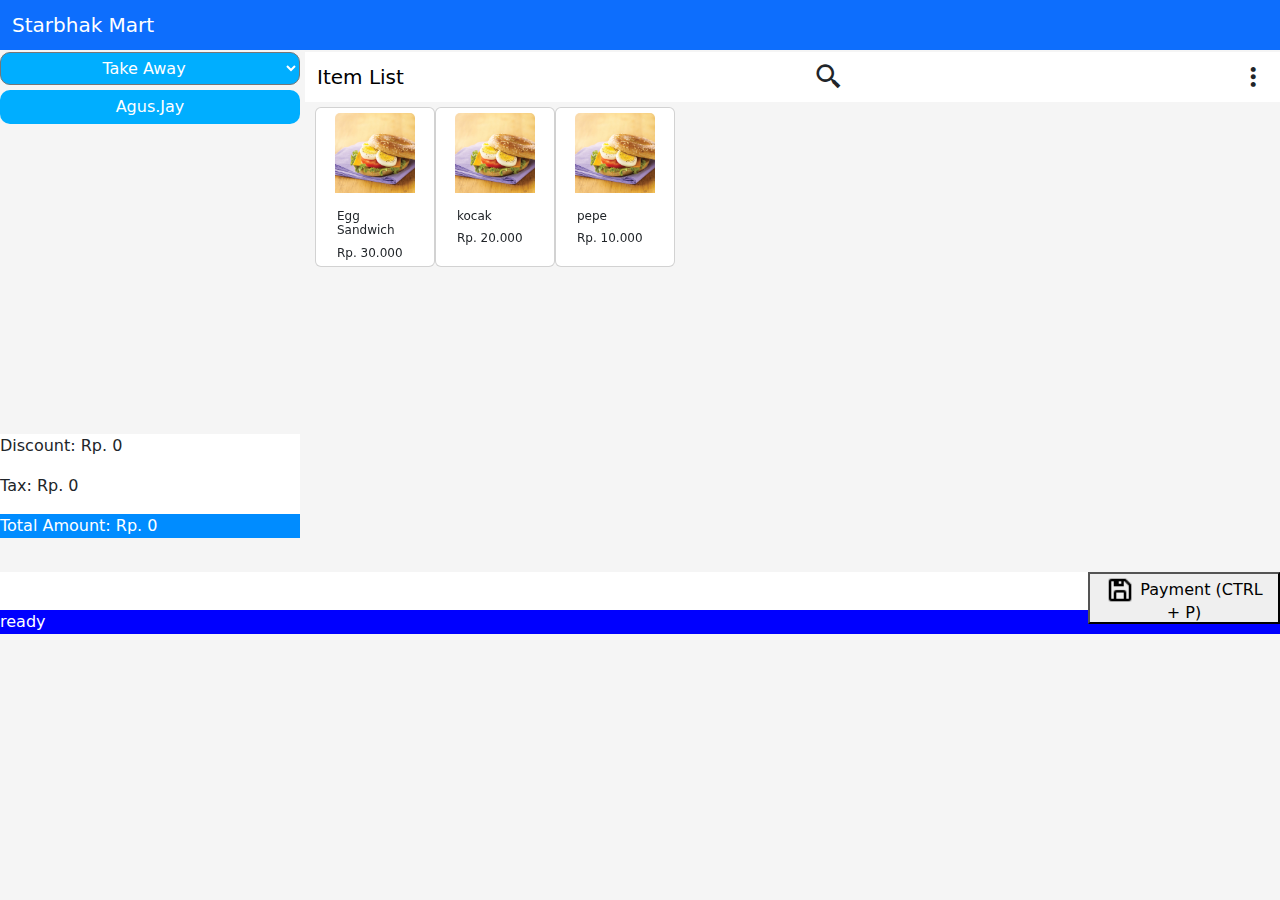
==== index.html @ 42b6771e "first commit" ====
<!DOCTYPE html>
<html lang="en">
<head>
    <meta charset="UTF-8">
    <meta name="viewport" content="width=device-width, initial-scale=1.0">
    <title>Document</title>
    <link href="https://cdn.jsdelivr.net/npm/bootstrap@5.3.1/dist/css/bootstrap.min.css" rel="stylesheet">
    <link href='https://unpkg.com/boxicons@2.1.4/css/boxicons.min.css' rel='stylesheet'>
    <script src="https://cdn.jsdelivr.net/npm/bootstrap@5.3.1/dist/js/bootstrap.bundle.min.js"></script>
    <link rel="stylesheet" href="style.css">
</head>
<body>
  <div class="header">
    <nav class="navbar navbar-light bg-primary">
    <div class="container-fluid">
      <span class="navbar-brand mb-0 h1" style="color: white;">Starbhak Mart</span>
    </div>
    </nav>
  </div>

  <div class="main-body-container">
    <div class="first-column">
      <div class="sidebar">
        <div class="sidebar-content">
            <div>
                <select class="select" name="" id="">
                    <option value="">Take Away</option>
                    <option value="">makan disini</option>
                </select>
                <div class="kasir">Agus.Jay</div>
                <div id="cart" style="overflow-y: scroll; height:300px; margin-top: 10px; background-color: whitesmoke;">
                </div>
                <div style="background-color: white;">
                    <p>Discount: <span id="discount">Rp. 0</span></p>
                    <p>Tax: <span id="tax">Rp. 0</span></p>
                    <div style="background-color: rgb(0, 140, 255);" id="pay">
                        <p style="color: white;" >Total Amount: <span id="total">Rp. 0</span></p>
                        
                    </div>  
                </div>
          </div>     
        </div>
      </div>
    </div>
    <div class="second-column">
      <nav class="navbar navbar-light " style=" background-color: white;">
        <div class="container-fluid">
          <span class="navbar-brand mb-0 h1" style="color: black;">Item List</span>
          <i class='bx bx-search-alt-2' style="font-size: 30px; "></i>
          <i class='bx bx-dots-vertical-rounded' style="font-size: 30px;"></i>
        </div>
    </nav>
    <div class="shop">
      <div class="row">
        <div class="card">
          <img class="card-img-top" src="asset/eggsandwich.jpg" alt="Card image cap" style="width: 80px; align-self: center;">
          <div class="card-body">
            <h1 class="card-text" id="nama">Egg Sandwich</h1>
            <h1 class="card-text" id="harga">Rp. 30.000</h1>
          </div>
        </div>
        <div class="card">
          <img class="card-img-top" src="asset/eggsandwich.jpg" alt="Card image cap" style="width: 80px; align-self: center;">
          <div class="card-body">
            <h1 class="card-text" id="nama">kocak</h1>
            <h1 class="card-text" id="harga">Rp. 20.000</h1>
          </div>
        </div>
        <div class="card">
          <img class="card-img-top" src="asset/eggsandwich.jpg" alt="Card image cap" style="width: 80px; align-self: center;">
          <div class="card-body">
            <h1 class="card-text" id="nama">pepe</h1>
            <h1 class="card-text" id="harga">Rp. 10.000</h1>
          </div>
        </div>
      </div>
    </div>
  </div> 
</div>
  <div style="background-color: white; width: 100%; height: 38px;">
    <div class="print-button-container">
      <button id="bayar">
        <img src="[data-uri]"/>
        <span>Payment</span>
        <span>(CTRL + P)</span>
      </button>
    </div>
  </div>
  <div style="background-color: blue;"><p style="color: white;">ready</p></div>

</body> 
<script src="https://code.jquery.com/jquery-3.7.1.min.js" integrity="sha256-/JqT3SQfawRcv/BIHPThkBvs0OEvtFFmqPF/lYI/Cxo=" crossorigin="anonymous"></script>
    <script src="cart.js"></script>
    <script src="print.js"></script>
</html>
---- style.css ----
body{
    background-color: whitesmoke;
}

.select{
    position: relative;
    background-color: rgb(0, 174, 255);
    text-align: center; 
    color: white;
    padding: 5px;
    width: 100%;
    border-radius: 10px;
}

.kasir{
    background-color: rgb(0, 174, 255);
    text-align: center; 
    color: white;
    padding: 5px;
    width: 100%;
    margin-top: 5px;
    border-radius: 10px;
}
.sidebar{
    background-color: whitesmoke;
    
}
div.row{
    position: fixed;
    margin-top: 5px;
   
}

.main-body-container{
    margin-top: 2px;
    display: grid;
    height: 520px;
    column-gap: 5px;
    grid-template-columns: 300px 1fr;
}


.card{
    width: 120px;
    height: 160px;
    padding: 5px;
}
.row{
    border: 20px;
    margin-left: 10px;
}
.card-text{
    font-size: 12px;
}
.item-in-cart{
    margin-top: 3px;
    padding-left: 2px;
    border: 1px solid black;
    display: grid;
    gap: 5px;
}

.item-in-troll-image {
    grid-column: 3;
    grid-row: 1 / span 2;
    display: grid;
    place-items: center;
    width: 30px;
}
.print-button-container button {
    padding: 1px 10px;
    line-height: 99%;
    margin-left: 85%;
  }
.print-button-container img {
    vertical-align: middle;
    height: 30px;
  }
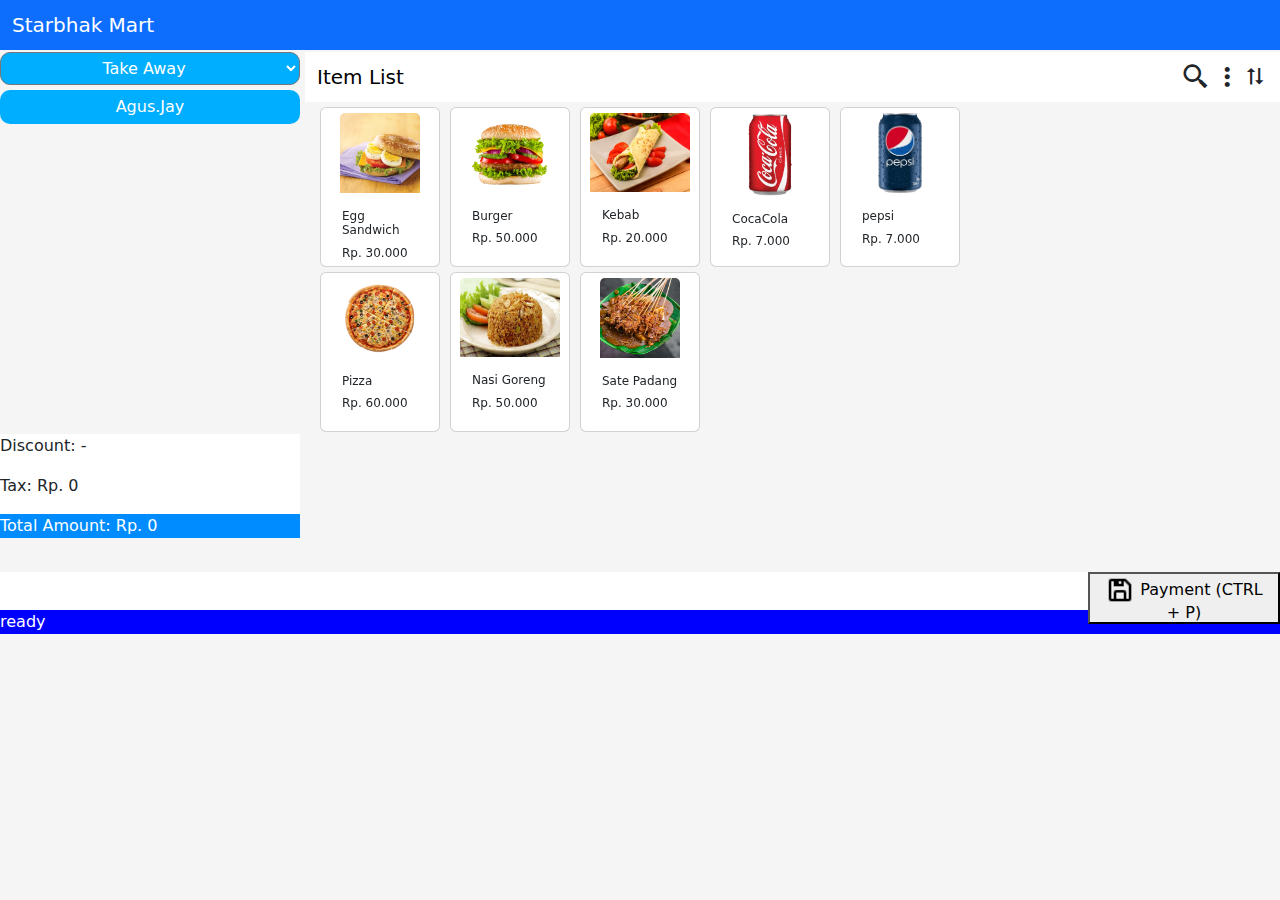
==== commit a11d630e: "Update" ====
--- a/index.html
+++ b/index.html
@@ -31,7 +31,7 @@
                 <div id="cart" style="overflow-y: scroll; height:300px; margin-top: 10px; background-color: whitesmoke;">
                 </div>
                 <div style="background-color: white;">
-                    <p>Discount: <span id="discount">Rp. 0</span></p>
+                    <p>Discount: <span id="discount">-</span></p>
                     <p>Tax: <span id="tax">Rp. 0</span></p>
                     <div style="background-color: rgb(0, 140, 255);" id="pay">
                         <p style="color: white;" >Total Amount: <span id="total">Rp. 0</span></p>
@@ -46,8 +46,10 @@
       <nav class="navbar navbar-light " style=" background-color: white;">
         <div class="container-fluid">
           <span class="navbar-brand mb-0 h1" style="color: black;">Item List</span>
-          <i class='bx bx-search-alt-2' style="font-size: 30px; "></i>
-          <i class='bx bx-dots-vertical-rounded' style="font-size: 30px;"></i>
+          <span class='bx bx-search-alt-2' style="font-size: 30px; margin-left: 80%; "></span>
+          <span class='bx bx-dots-vertical-rounded' style="font-size: 30px;"></span>
+          <Span class='bx bx-sort-alt-2 bx-sm'></Span>
+          
         </div>
     </nav>
     <div class="shop">
@@ -60,17 +62,54 @@
           </div>
         </div>
         <div class="card">
-          <img class="card-img-top" src="asset/eggsandwich.jpg" alt="Card image cap" style="width: 80px; align-self: center;">
+          <img class="card-img-top" src="asset/1.png" alt="Card image cap" style="width: 80px; align-self: center;">
           <div class="card-body">
-            <h1 class="card-text" id="nama">kocak</h1>
+            <h1 class="card-text" id="nama">Burger</h1>
+            <h1 class="card-text" id="harga">Rp. 50.000</h1>
+          </div>
+        </div>
+        <div class="card">
+          <img class="card-img-top" src="asset/kebab.jpg" alt="Card image cap" style="width: 100px; align-self: center; height: 120px;">
+          <div class="card-body">
+            <h1 class="card-text" id="nama">Kebab</h1>
             <h1 class="card-text" id="harga">Rp. 20.000</h1>
           </div>
         </div>
         <div class="card">
-          <img class="card-img-top" src="asset/eggsandwich.jpg" alt="Card image cap" style="width: 80px; align-self: center;">
+          <img class="card-img-top" src="asset/4.png" alt="Card image cap" style="width: 80px; align-self: center;">
           <div class="card-body">
-            <h1 class="card-text" id="nama">pepe</h1>
-            <h1 class="card-text" id="harga">Rp. 10.000</h1>
+            <h1 class="card-text" id="nama">CocaCola</h1>
+            <h1 class="card-text" id="harga">Rp. 7.000</h1>
+          </div>
+        </div>
+        <div class="card">
+          <img class="card-img-top" src="asset/5.png" alt="Card image cap" style="width: 80px; align-self: center;">
+          <div class="card-body">
+            <h1 class="card-text" id="nama">pepsi</h1>
+            <h1 class="card-text" id="harga">Rp. 7.000</h1>
+          </div>
+        </div>
+      </div>
+      <div class="row" style="margin-top: 170px;">
+        <div class="card">
+          <img class="card-img-top" src="asset/6.png" alt="Card image cap" style="width: 80px; align-self: center;">
+          <div class="card-body">
+            <h1 class="card-text" id="nama">Pizza</h1>
+            <h1 class="card-text" id="harga">Rp. 60.000</h1>
+          </div>
+        </div>
+        <div class="card">
+          <img class="card-img-top" src="asset/nasi.jpg" alt="Card image cap" style="width: 100px; height: 120px; align-self: center;">
+          <div class="card-body">
+            <h1 class="card-text" id="nama">Nasi Goreng</h1>
+            <h1 class="card-text" id="harga">Rp. 50.000</h1>
+          </div>
+        </div>
+        <div class="card">
+          <img class="card-img-top" src="asset/sate.jpg" alt="Card image cap" style="width: 80px; height: 80px; align-self: center;">
+          <div class="card-body">
+            <h1 class="card-text" id="nama">Sate Padang</h1>
+            <h1 class="card-text" id="harga">Rp. 30.000</h1>
           </div>
         </div>
       </div>
--- a/style.css
+++ b/style.css
@@ -28,7 +28,7 @@
 div.row{
     position: fixed;
     margin-top: 5px;
-   
+    margin-left: 5px;
 }
 
 .main-body-container{
@@ -44,9 +44,6 @@
     width: 120px;
     height: 160px;
     padding: 5px;
-}
-.row{
-    border: 20px;
     margin-left: 10px;
 }
 .card-text{
@@ -76,3 +73,4 @@
     vertical-align: middle;
     height: 30px;
   }
+  
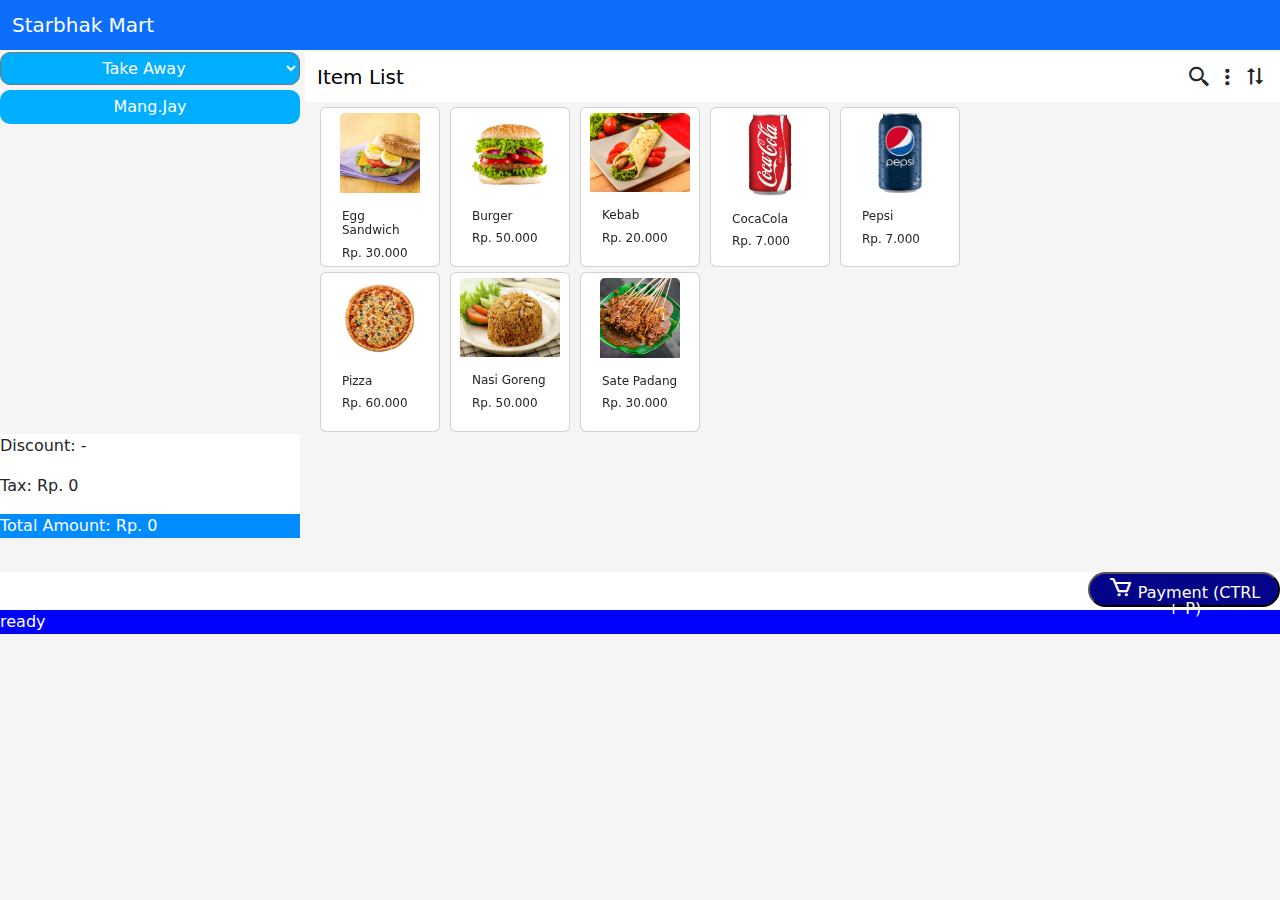
==== commit 2d41f0b5: "second" ====
--- a/index.html
+++ b/index.html
@@ -3,7 +3,7 @@
 <head>
     <meta charset="UTF-8">
     <meta name="viewport" content="width=device-width, initial-scale=1.0">
-    <title>Document</title>
+    <title>Starbhak Mart</title>
     <link href="https://cdn.jsdelivr.net/npm/bootstrap@5.3.1/dist/css/bootstrap.min.css" rel="stylesheet">
     <link href='https://unpkg.com/boxicons@2.1.4/css/boxicons.min.css' rel='stylesheet'>
     <script src="https://cdn.jsdelivr.net/npm/bootstrap@5.3.1/dist/js/bootstrap.bundle.min.js"></script>
@@ -25,17 +25,17 @@
             <div>
                 <select class="select" name="" id="">
                     <option value="">Take Away</option>
-                    <option value="">makan disini</option>
+                    <option value="">dine in</option>
                 </select>
-                <div class="kasir">Agus.Jay</div>
+                <div class="kasir">Mang.Jay</div>
                 <div id="cart" style="overflow-y: scroll; height:300px; margin-top: 10px; background-color: whitesmoke;">
                 </div>
-                <div style="background-color: white;">
+                <div class="total" style="background-color: white;">
                     <p>Discount: <span id="discount">-</span></p>
                     <p>Tax: <span id="tax">Rp. 0</span></p>
                     <div style="background-color: rgb(0, 140, 255);" id="pay">
                         <p style="color: white;" >Total Amount: <span id="total">Rp. 0</span></p>
-                        
+                          
                     </div>  
                 </div>
           </div>     
@@ -43,11 +43,12 @@
       </div>
     </div>
     <div class="second-column">
-      <nav class="navbar navbar-light " style=" background-color: white;">
+      <nav class="navbar navbar-light " style=" background-color: white; ">
         <div class="container-fluid">
           <span class="navbar-brand mb-0 h1" style="color: black;">Item List</span>
-          <span class='bx bx-search-alt-2' style="font-size: 30px; margin-left: 80%; "></span>
-          <span class='bx bx-dots-vertical-rounded' style="font-size: 30px;"></span>
+          <span><input type="text" id="searchInput" placeholder="Search..." style="display: none; position: fixed; margin-left: 640px; height: 20px; "></span>
+          <span class='bx bx-search-alt-2' style="font-size: 25px; margin-left: 80%; " id="searchIcon"></span>
+          <span class='bx bx-dots-vertical-rounded' style="font-size: 25px;"></span>
           <Span class='bx bx-sort-alt-2 bx-sm'></Span>
           
         </div>
@@ -85,7 +86,7 @@
         <div class="card">
           <img class="card-img-top" src="asset/5.png" alt="Card image cap" style="width: 80px; align-self: center;">
           <div class="card-body">
-            <h1 class="card-text" id="nama">pepsi</h1>
+            <h1 class="card-text" id="nama">Pepsi</h1>
             <h1 class="card-text" id="harga">Rp. 7.000</h1>
           </div>
         </div>
@@ -119,16 +120,17 @@
   <div style="background-color: white; width: 100%; height: 38px;">
     <div class="print-button-container">
       <button id="bayar">
-        <img src="[data-uri]"/>
-        <span>Payment</span>
-        <span>(CTRL + P)</span>
+        <span class='bx bx-cart'></span></span>
+        <span style="color: white; ">Payment</span>
+        <span style="color: white;">(CTRL + P)</span>
       </button>
     </div>
   </div>
-  <div style="background-color: blue;"><p style="color: white;">ready</p></div>
+  <footer style="background-color: blue;"><p style="color: white;">ready</p></footer>
 
 </body> 
 <script src="https://code.jquery.com/jquery-3.7.1.min.js" integrity="sha256-/JqT3SQfawRcv/BIHPThkBvs0OEvtFFmqPF/lYI/Cxo=" crossorigin="anonymous"></script>
     <script src="cart.js"></script>
     <script src="print.js"></script>
+    <script src="search.js"></script>
 </html>--- a/style.css
+++ b/style.css
@@ -68,9 +68,23 @@
     padding: 1px 10px;
     line-height: 99%;
     margin-left: 85%;
+    border-radius: 20px;
+    height: 35px;
+    background-color: rgb(4, 4, 137);
   }
-.print-button-container img {
-    vertical-align: middle;
-    height: 30px;
+.bx-cart{
+    color: white;
+    font-size: 25px;
+}
+  
+@media print {
+    body {
+      visibility: hidden;
+    }
+    .total{
+      visibility: visible;
+      position: relative;
+      left: 0;
+      top: 0;
+    }
   }
-  
